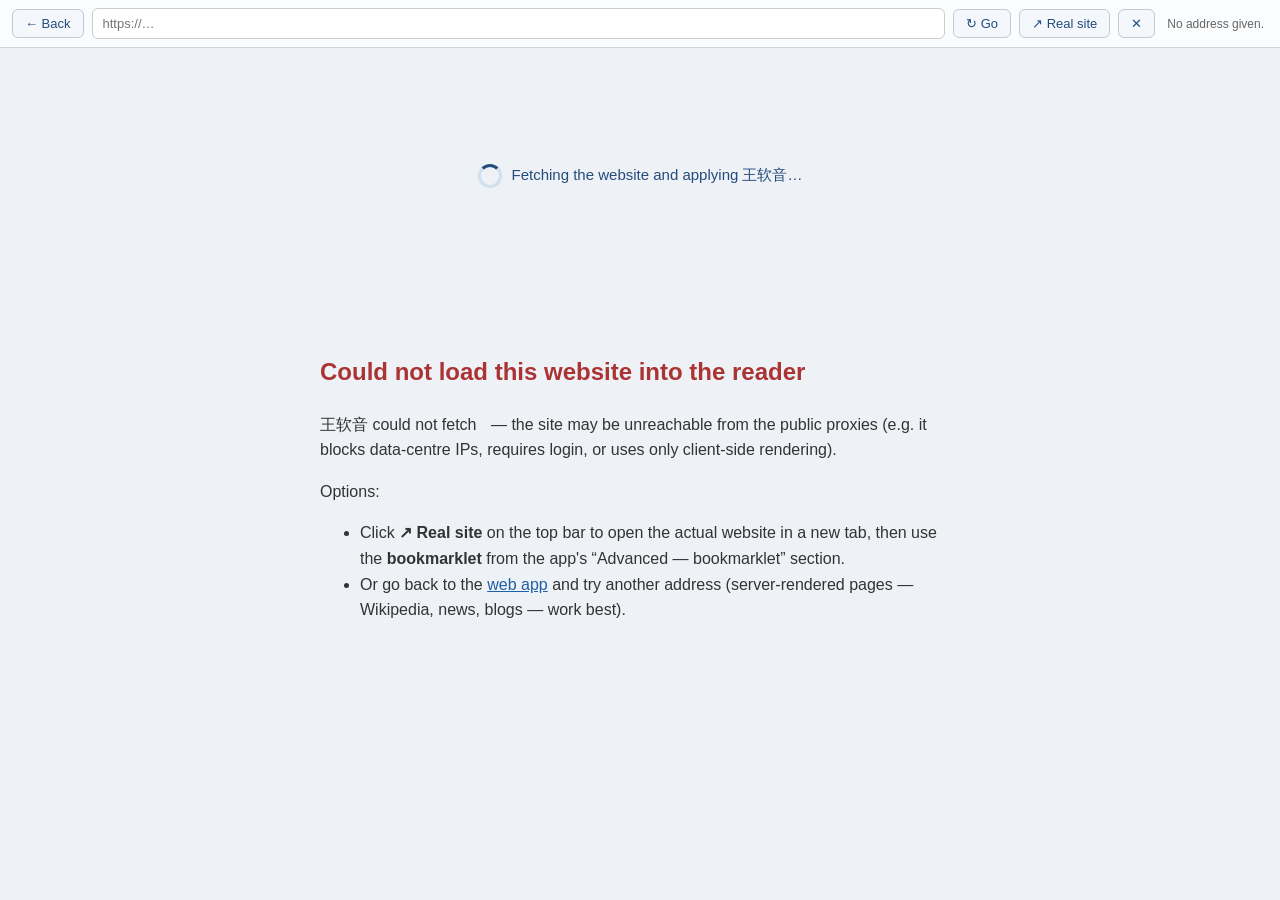
==== Wangruanyin-WebApp/reader.html @ e12e285f "Website mode: auto-annotating Reader (fetch + sandboxed iframe); bookmarklet moved to Advanced; comp" ====
<!DOCTYPE html>
<html lang="en">
<head>
  <meta charset="utf-8">
  <meta name="viewport" content="width=device-width, initial-scale=1">
  <title>王软音 · Wangruanyin — Reader</title>
  <style>
    html, body { height: 100%; margin: 0; }
    body { display: flex; flex-direction: column; font-family: Arial, sans-serif; background: #eef1f5; }
    #toolbar {
      flex: 0 0 auto;
      display: flex;
      align-items: center;
      gap: 8px;
      padding: 8px 12px;
      background: #fbfcfe;
      border-bottom: 1px solid #ccd4de;
    }
    #toolbar .tb-btn {
      border: 1px solid #c2cad4;
      background: #f4f7fb;
      color: #244d7d;
      border-radius: 6px;
      padding: 6px 12px;
      font-size: 13px;
      cursor: pointer;
    }
    #toolbar .tb-btn:hover:not(:disabled) { background: #e6edf7; }
    #toolbar .tb-btn:disabled { opacity: .5; cursor: default; }
    #addrBar {
      flex: 1;
      min-width: 120px;
      padding: 7px 10px;
      font-size: 13px;
      border: 1px solid #ccc;
      border-radius: 6px;
    }
    #status {
      flex: 0 0 auto;
      font-size: 12px;
      color: #666;
      padding: 0 4px;
      max-width: 380px;
      white-space: nowrap;
      overflow: hidden;
      text-overflow: ellipsis;
    }
    #siteFrame {
      flex: 1 1 auto;
      width: 100%;
      border: none;
      background: #fff;
    }
    #loadBox {
      flex: 1 1 auto;
      display: flex;
      align-items: center;
      justify-content: center;
      font-size: 15px;
      color: #244d7d;
    }
    .spinner {
      display: inline-block;
      width: 18px; height: 18px;
      border: 3px solid #cfe0f1;
      border-top-color: #244d7d;
      border-radius: 50%;
      animation: wryspin .8s linear infinite;
      margin-right: 10px;
      vertical-align: -4px;
    }
    @keyframes wryspin { to { transform: rotate(360deg); } }
    #errorBox {
      flex: 1 1 auto;
      padding: 30px;
      max-width: 640px;
      margin: 0 auto;
      color: #333;
      line-height: 1.6;
    }
    #errorBox h2 { color: #a33; }
    #errorBox code { background: #eef1f5; border-radius: 4px; padding: 1px 5px; }
    .home-link { color: #1f5fa6; }
  </style>
</head>
<body>
  <div id="toolbar">
    <button type="button" id="backBtn" class="tb-btn" title="Back">← Back</button>
    <input id="addrBar" type="text" spellcheck="false" placeholder="https://…">
    <button type="button" id="goBtn" class="tb-btn" title="Load this address">↻ Go</button>
    <button type="button" id="realBtn" class="tb-btn" title="Open the real website in a new tab">↗ Real site</button>
    <button type="button" id="closeBtn" class="tb-btn" title="Close this tab">✕</button>
    <span id="status"></span>
  </div>

  <div id="loadBox"><span class="spinner"></span>Fetching the website and applying 王软音…</div>
  <iframe id="siteFrame" sandbox="allow-scripts allow-forms allow-popups allow-modals allow-downloads"
          hidden aria-label="Website rendered with Wangruanyin annotations"></iframe>

  <div id="errorBox" hidden>
    <h2>Could not load this website into the reader</h2>
    <p>王软音 could not fetch <code id="errUrl"></code> — the site may be unreachable from the public
    proxies (e.g. it blocks data-centre IPs, requires login, or uses only client-side rendering).</p>
    <p>Options:</p>
    <ul>
      <li>Click <strong>↗ Real site</strong> on the top bar to open the actual website in a new tab, then use the
        <strong>bookmarklet</strong> from the app's “Advanced — bookmarklet” section.</li>
      <li>Or go back to the <a class="home-link" id="homeLink" href="index.html">web app</a> and try another
        address (server-rendered pages — Wikipedia, news, blogs — work best).</li>
    </ul>
  </div>

  <script src="reader.js"></script>
</body>
</html>
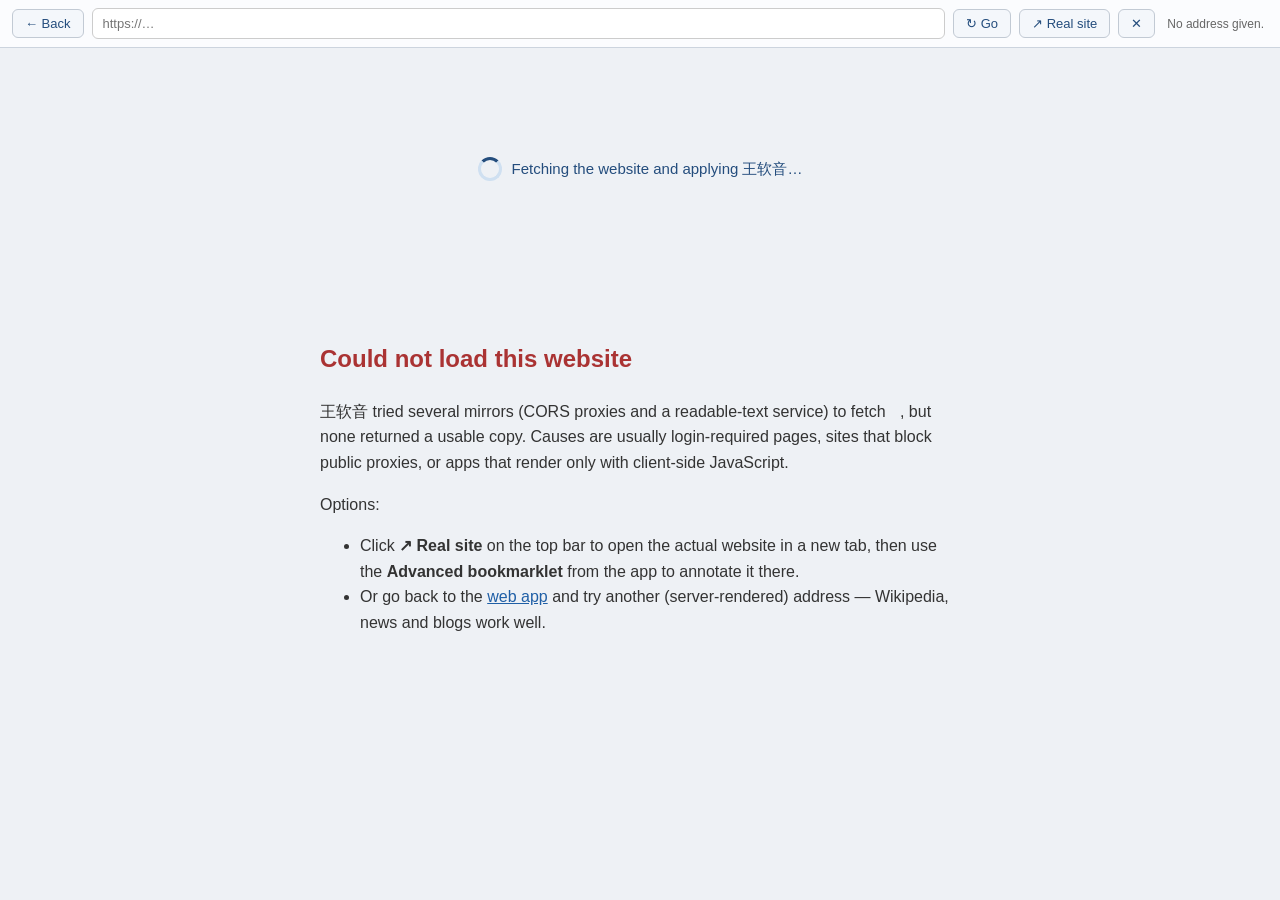
==== commit e6cfd107: "Reader: parallel multi-mirror fetch with validation + readable (jina) fallback; html always preferre" ====
--- a/Wangruanyin-WebApp/reader.html
+++ b/Wangruanyin-WebApp/reader.html
@@ -98,15 +98,17 @@
           hidden aria-label="Website rendered with Wangruanyin annotations"></iframe>
 
   <div id="errorBox" hidden>
-    <h2>Could not load this website into the reader</h2>
-    <p>王软音 could not fetch <code id="errUrl"></code> — the site may be unreachable from the public
-    proxies (e.g. it blocks data-centre IPs, requires login, or uses only client-side rendering).</p>
+    <h2>Could not load this website</h2>
+    <p>王软音 tried several mirrors (CORS proxies and a readable-text service) to fetch
+    <code id="errUrl"></code>, but none returned a usable copy. Causes are usually
+    login-required pages, sites that block public proxies, or apps that render only with
+    client-side JavaScript.</p>
     <p>Options:</p>
     <ul>
       <li>Click <strong>↗ Real site</strong> on the top bar to open the actual website in a new tab, then use the
-        <strong>bookmarklet</strong> from the app's “Advanced — bookmarklet” section.</li>
+        <strong>Advanced bookmarklet</strong> from the app to annotate it there.</li>
       <li>Or go back to the <a class="home-link" id="homeLink" href="index.html">web app</a> and try another
-        address (server-rendered pages — Wikipedia, news, blogs — work best).</li>
+        (server-rendered) address — Wikipedia, news and blogs work well.</li>
     </ul>
   </div>
 
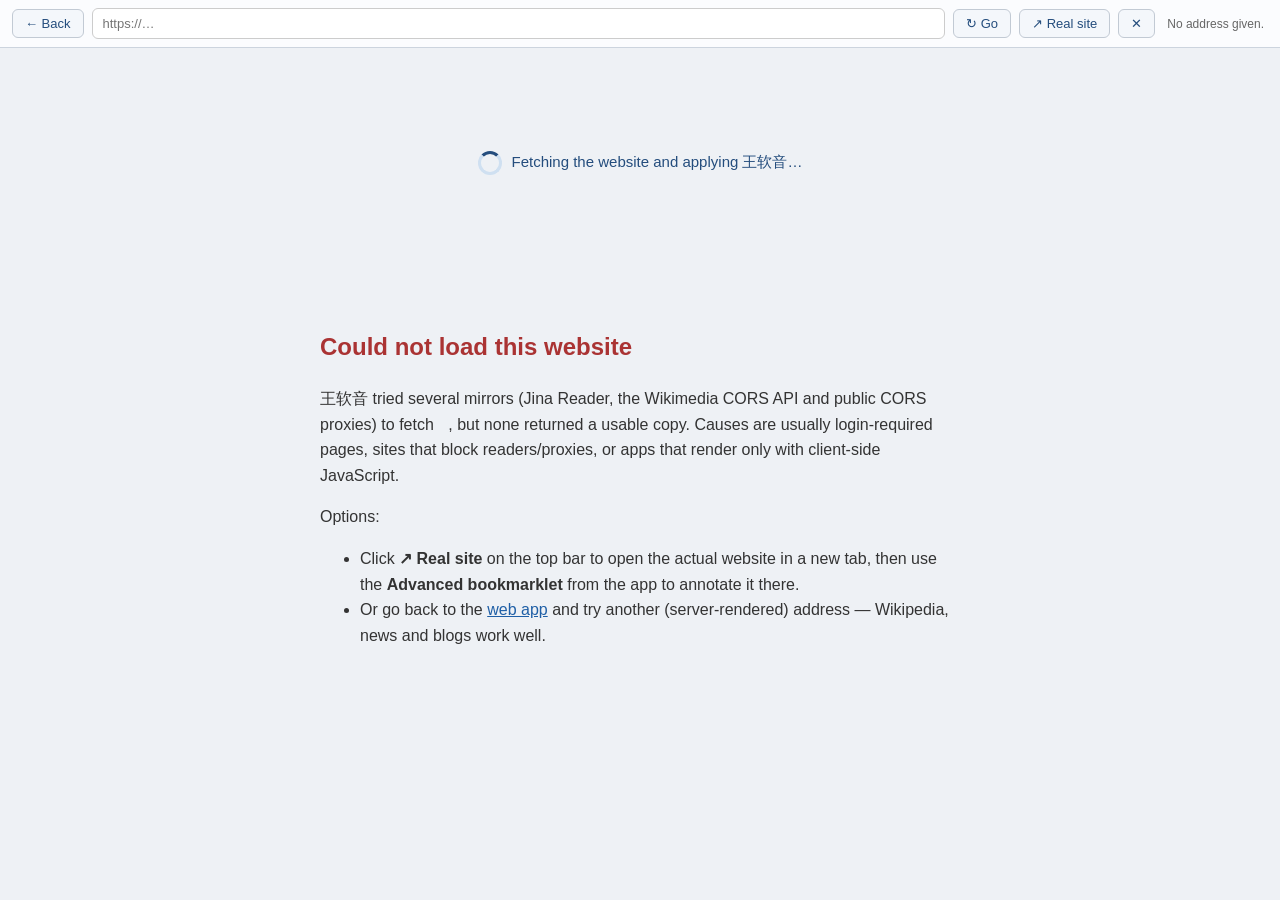
==== commit 59ff2340: "Reader: use working mirrors (Jina Reader direct HTML, Wikimedia CORS API) and first-usable-wins fetc" ====
--- a/Wangruanyin-WebApp/reader.html
+++ b/Wangruanyin-WebApp/reader.html
@@ -99,10 +99,10 @@
 
   <div id="errorBox" hidden>
     <h2>Could not load this website</h2>
-    <p>王软音 tried several mirrors (CORS proxies and a readable-text service) to fetch
-    <code id="errUrl"></code>, but none returned a usable copy. Causes are usually
-    login-required pages, sites that block public proxies, or apps that render only with
-    client-side JavaScript.</p>
+    <p>王软音 tried several mirrors (Jina Reader, the Wikimedia CORS API and public CORS
+    proxies) to fetch <code id="errUrl"></code>, but none returned a usable copy.
+    Causes are usually login-required pages, sites that block readers/proxies, or apps
+    that render only with client-side JavaScript.</p>
     <p>Options:</p>
     <ul>
       <li>Click <strong>↗ Real site</strong> on the top bar to open the actual website in a new tab, then use the
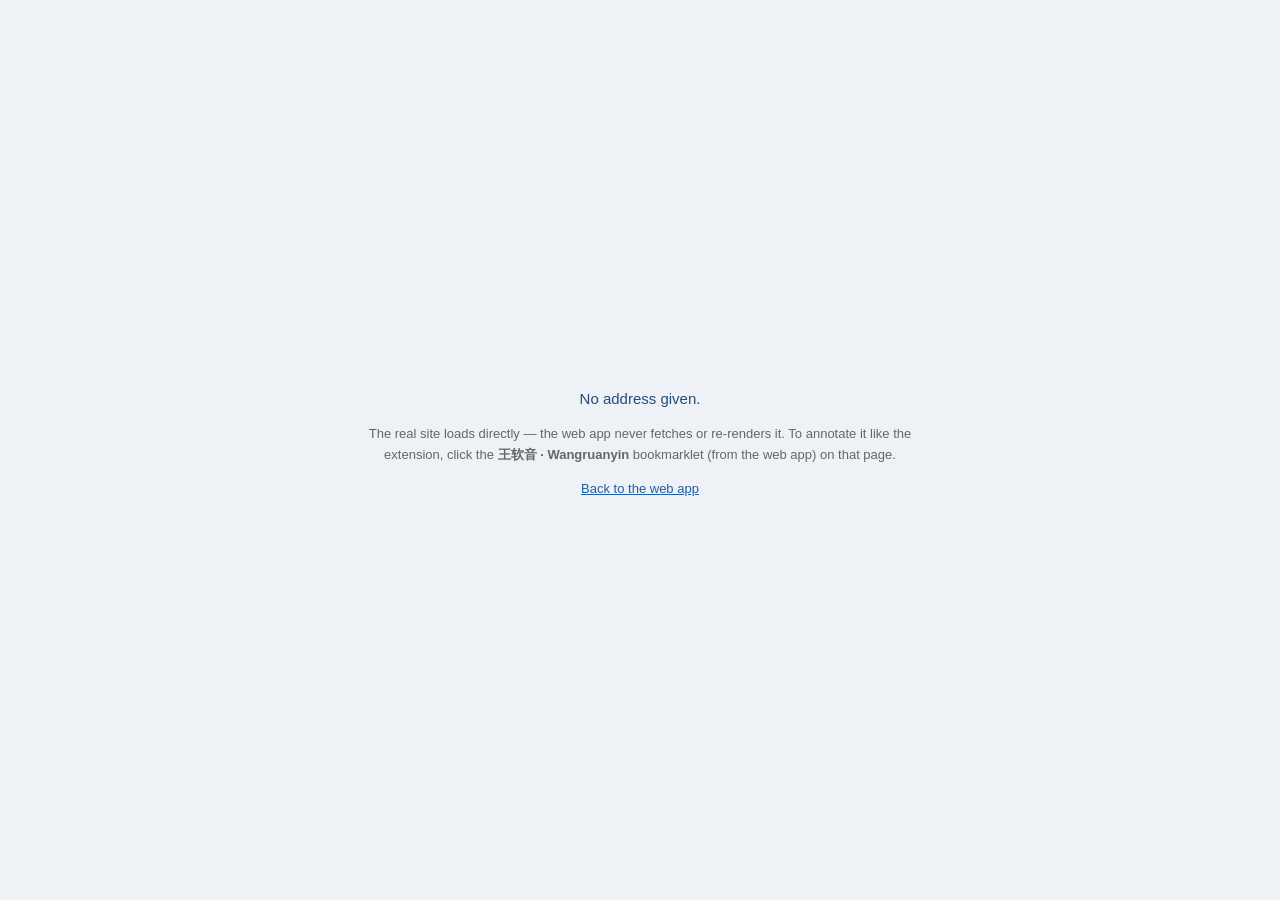
==== commit c24be42f: "Website mode: open the real site + bookmarklet (no fetching/iframe), drop redundant logo & Open-real" ====
--- a/Wangruanyin-WebApp/reader.html
+++ b/Wangruanyin-WebApp/reader.html
@@ -3,115 +3,45 @@
 <head>
   <meta charset="utf-8">
   <meta name="viewport" content="width=device-width, initial-scale=1">
-  <title>王软音 · Wangruanyin — Reader</title>
+  <title>王软音 · Wangruanyin — Opening…</title>
   <style>
     html, body { height: 100%; margin: 0; }
-    body { display: flex; flex-direction: column; font-family: Arial, sans-serif; background: #eef1f5; }
-    #toolbar {
-      flex: 0 0 auto;
-      display: flex;
-      align-items: center;
-      gap: 8px;
-      padding: 8px 12px;
-      background: #fbfcfe;
-      border-bottom: 1px solid #ccd4de;
+    body {
+      display: flex; align-items: center; justify-content: center;
+      font-family: Arial, sans-serif; background: #eef1f5; color: #244d7d;
     }
-    #toolbar .tb-btn {
-      border: 1px solid #c2cad4;
-      background: #f4f7fb;
-      color: #244d7d;
-      border-radius: 6px;
-      padding: 6px 12px;
-      font-size: 13px;
-      cursor: pointer;
-    }
-    #toolbar .tb-btn:hover:not(:disabled) { background: #e6edf7; }
-    #toolbar .tb-btn:disabled { opacity: .5; cursor: default; }
-    #addrBar {
-      flex: 1;
-      min-width: 120px;
-      padding: 7px 10px;
-      font-size: 13px;
-      border: 1px solid #ccc;
-      border-radius: 6px;
-    }
-    #status {
-      flex: 0 0 auto;
-      font-size: 12px;
-      color: #666;
-      padding: 0 4px;
-      max-width: 380px;
-      white-space: nowrap;
-      overflow: hidden;
-      text-overflow: ellipsis;
-    }
-    #siteFrame {
-      flex: 1 1 auto;
-      width: 100%;
-      border: none;
-      background: #fff;
-    }
-    #loadBox {
-      flex: 1 1 auto;
-      display: flex;
-      align-items: center;
-      justify-content: center;
-      font-size: 15px;
-      color: #244d7d;
-    }
+    .open-box { text-align: center; font-size: 15px; max-width: 560px; padding: 0 20px; line-height: 1.6; }
     .spinner {
-      display: inline-block;
-      width: 18px; height: 18px;
-      border: 3px solid #cfe0f1;
-      border-top-color: #244d7d;
-      border-radius: 50%;
+      display: inline-block; width: 18px; height: 18px; margin-right: 10px; vertical-align: -4px;
+      border: 3px solid #cfe0f1; border-top-color: #244d7d; border-radius: 50%;
       animation: wryspin .8s linear infinite;
-      margin-right: 10px;
-      vertical-align: -4px;
     }
     @keyframes wryspin { to { transform: rotate(360deg); } }
-    #errorBox {
-      flex: 1 1 auto;
-      padding: 30px;
-      max-width: 640px;
-      margin: 0 auto;
-      color: #333;
-      line-height: 1.6;
-    }
-    #errorBox h2 { color: #a33; }
-    #errorBox code { background: #eef1f5; border-radius: 4px; padding: 1px 5px; }
-    .home-link { color: #1f5fa6; }
+    a { color: #1f5fa6; }
   </style>
 </head>
 <body>
-  <div id="toolbar">
-    <button type="button" id="backBtn" class="tb-btn" title="Back">← Back</button>
-    <input id="addrBar" type="text" spellcheck="false" placeholder="https://…">
-    <button type="button" id="goBtn" class="tb-btn" title="Load this address">↻ Go</button>
-    <button type="button" id="realBtn" class="tb-btn" title="Open the real website in a new tab">↗ Real site</button>
-    <button type="button" id="closeBtn" class="tb-btn" title="Close this tab">✕</button>
-    <span id="status"></span>
+  <div class="open-box">
+    <div id="msg"><span class="spinner"></span>Opening the website in this tab…</div>
+    <p style="font-size:13px;color:#666;">The real site loads directly — the web app never fetches or re-renders it.
+      To annotate it like the extension, click the <strong>王软音 · Wangruanyin</strong> bookmarklet (from the web app)
+      on that page.</p>
+    <p style="font-size:13px;"><a id="openLink" href="#">Open manually</a></p>
   </div>
-
-  <div id="loadBox"><span class="spinner"></span>Fetching the website and applying 王软音…</div>
-  <iframe id="siteFrame" sandbox="allow-scripts allow-forms allow-popups allow-modals allow-downloads"
-          hidden aria-label="Website rendered with Wangruanyin annotations"></iframe>
-
-  <div id="errorBox" hidden>
-    <h2>Could not load this website</h2>
-    <p>王软音 tried several mirrors (Jina Reader, the Wikimedia CORS API and public CORS
-    proxies) to fetch <code id="errUrl"></code>, but none returned a usable copy.
-    Causes are usually login-required pages, sites that block readers/proxies, or apps
-    that render only with client-side JavaScript.</p>
-    <p>Options:</p>
-    <ul>
-      <li>Click <strong>↗ Real site</strong> on the top bar to open the actual website in a new tab, then use the
-        <strong>Advanced bookmarklet</strong> from the app to annotate it there.</li>
-      <li>Or go back to the <a class="home-link" id="homeLink" href="index.html">web app</a> and try another
-        (server-rendered) address — Wikipedia, news and blogs work well.</li>
-    </ul>
-  </div>
-
-  <script src="reader.js"></script>
+  <script>
+    (function () {
+      var url = new URLSearchParams(location.search).get('url') || '';
+      var link = document.getElementById('openLink');
+      var msg = document.getElementById('msg');
+      if (!url) {
+        msg.innerHTML = 'No address given.';
+        link.href = 'index.html';
+        link.textContent = 'Back to the web app';
+      } else {
+        link.href = url;
+        location.replace(url);
+      }
+    })();
+  </script>
 </body>
 </html>
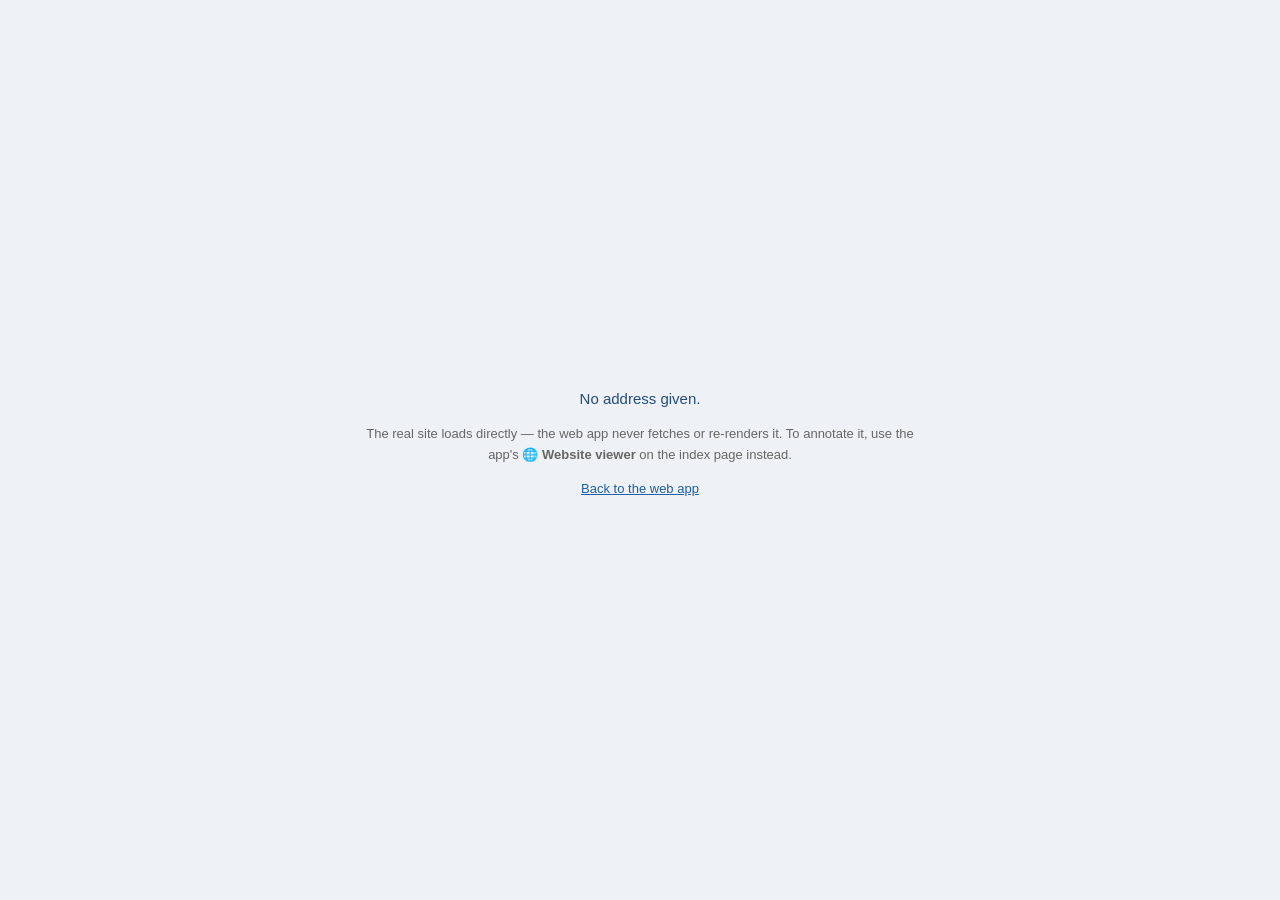
==== commit 9d26a49d: "Website viewer: open sites in-page under the features header; features stay sticky; title trimmed to" ====
--- a/Wangruanyin-WebApp/reader.html
+++ b/Wangruanyin-WebApp/reader.html
@@ -24,8 +24,7 @@
   <div class="open-box">
     <div id="msg"><span class="spinner"></span>Opening the website in this tab…</div>
     <p style="font-size:13px;color:#666;">The real site loads directly — the web app never fetches or re-renders it.
-      To annotate it like the extension, click the <strong>王软音 · Wangruanyin</strong> bookmarklet (from the web app)
-      on that page.</p>
+      To annotate it, use the app's <strong>🌐 Website viewer</strong> on the index page instead.</p>
     <p style="font-size:13px;"><a id="openLink" href="#">Open manually</a></p>
   </div>
   <script>
